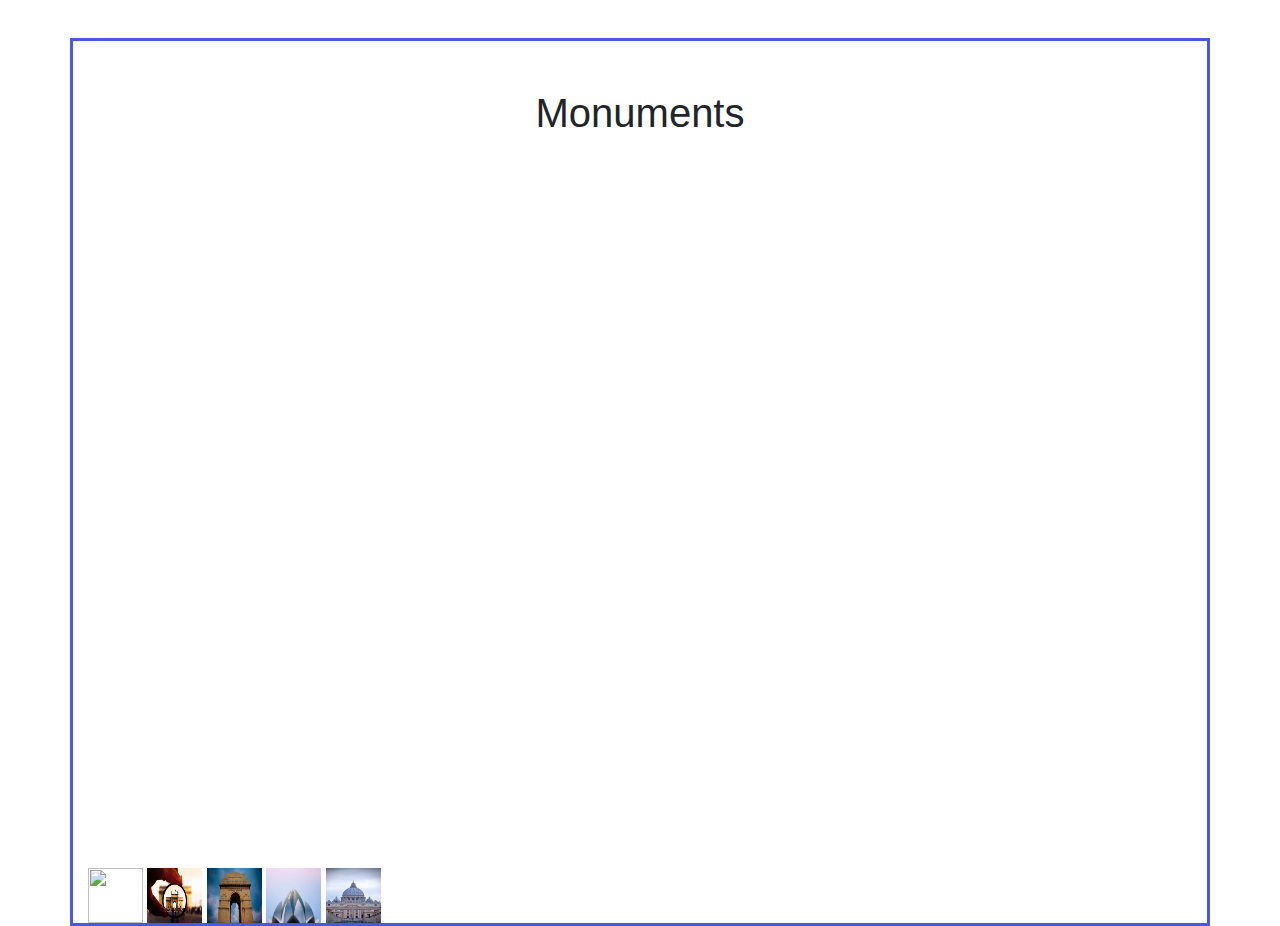
==== index.html @ 6fefde19 "everything, working" ====
<!DOCTYPE html>
<html>
	<head>
		<title>AR MAP</title>
		<script
			src="https://code.jquery.com/jquery-3.6.0.min.js"
			integrity="sha256-/xUj+3OJU5yExlq6GSYGSHk7tPXikynS7ogEvDej/m4="
			crossorigin="anonymous"
		></script>
		<link
			rel="stylesheet"
			href="https://stackpath.bootstrapcdn.com/bootstrap/4.5.2/css/bootstrap.min.css"
			integrity="sha384-JcKb8q3iqJ61gNV9KGb8thSsNjpSL0n8PARn9HuZOnIxN0hoP+VmmDGMN5t9UJ0Z"
			crossorigin="anonymous"
		/>
		<script
			src="https://stackpath.bootstrapcdn.com/bootstrap/4.5.2/js/bootstrap.bundle.min.js"
			integrity="sha384-LtrjvnR4Twt/qOuYxE721u19sVFLVSA4hf/rRt6PrZTmiPltdZcI7q7PXQBYTKyf"
			crossorigin="anonymous"
		></script>
		<link
		rel="stylesheet"
		href="https://api.mapbox.com/mapbox-gl-js/plugins/mapbox-gl-geocoder/v4.7.0/mapbox-gl-geocoder.css"
		type="text/css"
	/>
	</head>
	<body>
		<script src="https://api.mapbox.com/mapbox-gl-js/plugins/mapbox-gl-geocoder/v5.0.0/mapbox-gl-geocoder.min.js"></script>
		<link
			href="https://api.mapbox.com/mapbox-gl-js/v2.1.1/mapbox-gl.css"
			rel="stylesheet"
		/>
		<script src="https://api.mapbox.com/mapbox-gl-js/v2.1.1/mapbox-gl.js"></script>
		<link
			rel="stylesheet"
			href="https://api.mapbox.com/mapbox-gl-js/plugins/mapbox-gl-geocoder/v4.7.0/mapbox-gl-geocoder.css"
			type="text/css"
		/>
		   <!-- Mapbox Direction Plugin-->
		   <script
		   src="https://api.mapbox.com/mapbox-gl-js/plugins/mapbox-gl-directions/v4.1.0/mapbox-gl-directions.js"></script>
	   <link rel="stylesheet"
		   href="https://api.mapbox.com/mapbox-gl-js/plugins/mapbox-gl-directions/v4.1.0/mapbox-gl-directions.css"
		   type="text/css">
   
	   <!-- Promise polyfill script required to use Mapbox GL Geocoder in IE 11 -->
	   <script src="https://cdn.jsdelivr.net/npm/es6-promise@4/dist/es6-promise.min.js"></script>
	   <script src="https://cdn.jsdelivr.net/npm/es6-promise@4/dist/es6-promise.auto.min.js"></script>
		

		<div class="container">
			<div class="row">
				<div class="col-sm-12 col-md-12 col-lg-12 text-center p-5">
					<h1>Monuments</h1>
				</div>
				<div class="col-sm-12 col-md-12 col-lg-12 text-center">
					<div id="map"></div>
				</div>
			</div>

            <div>
                <img id="amber" class="image-marker" src="./assets//AmberFort.jpg">
                <img id="gateway" class="image-marker" src="./assets//GatewayOfIndia.jpg">
                <img id="gate" class="image-marker" src="./assets//IndiaGate.jpg">
                <img id="lotus" class="image-marker" src="./assets//LotusTemple.jpg">
                <img id="victoria" class="image-marker" src="./assets//VictoriaMemorial.jpg">

            </div>

		</div>
		<link href="./main.css" rel="stylesheet"></script>
		<script src="./main.js"></script>
	</body>
</html>
---- main.css ----
body {
    margin:0;
    padding: 0;
    overflow-y: scroll
}
#map{
    height: 75vh
}
.container{
    margin-top: 1cm;
    border: 3px solid rgb(73,88,221)
}
.image-marker{
    height: 55px;
    width: 55px
}
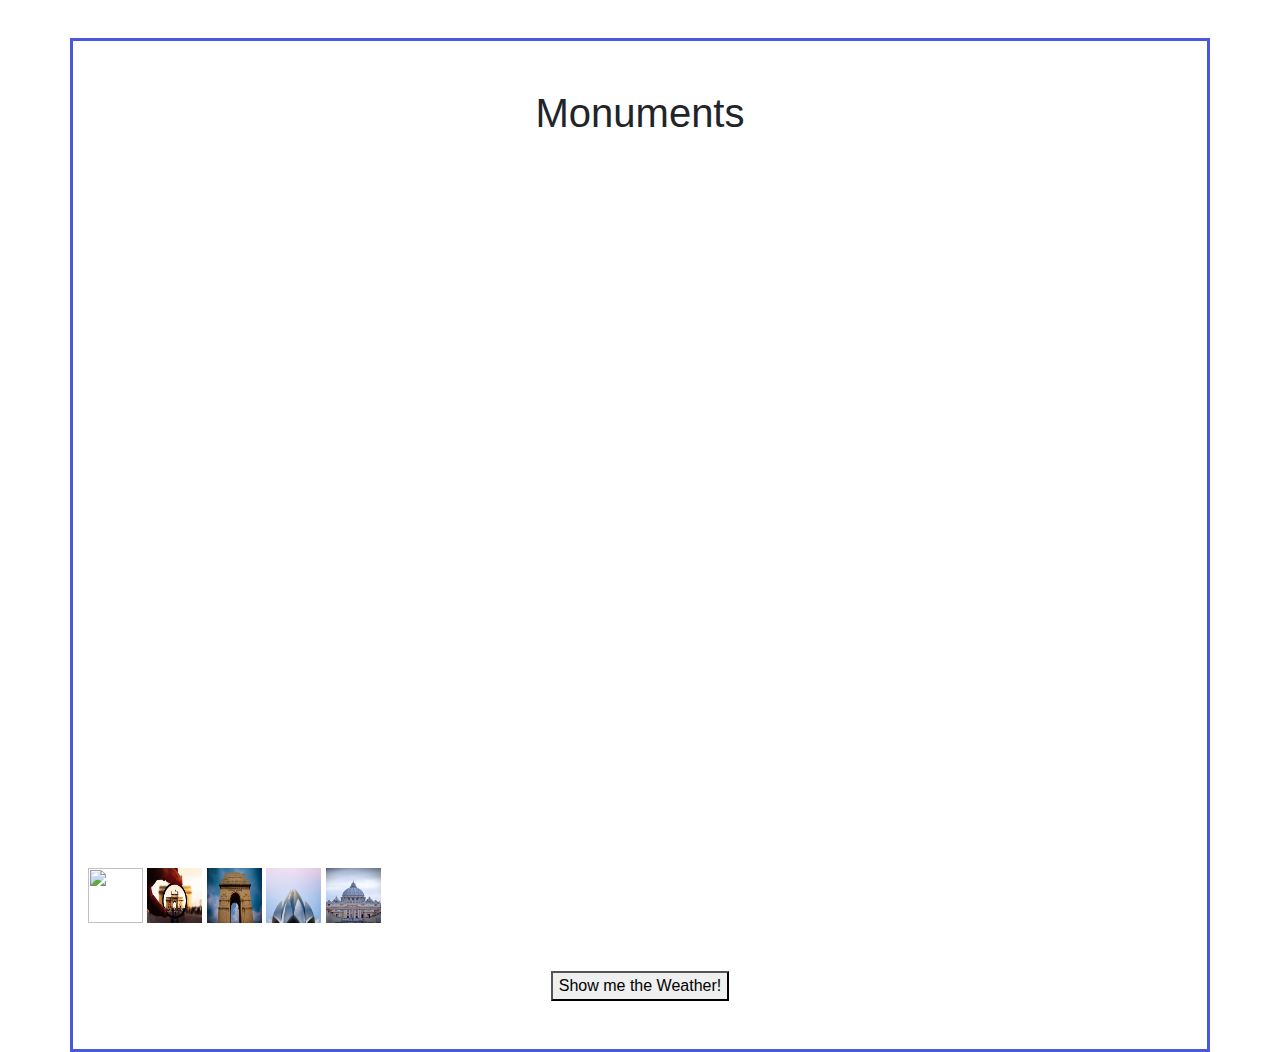
==== commit ceb03510: "tries" ====
--- a/index.html
+++ b/index.html
@@ -66,7 +66,11 @@
                 <img id="victoria" class="image-marker" src="./assets//VictoriaMemorial.jpg">
 
             </div>
-
+			<div class="row">
+				<div class="col-sm-12 col-md-12 col-lg-12 text-center p-5">
+					<button id="weather-button">Show me the Weather!</button>
+				</div>
+			</div>
 		</div>
 		<link href="./main.css" rel="stylesheet"></script>
 		<script src="./main.js"></script>
